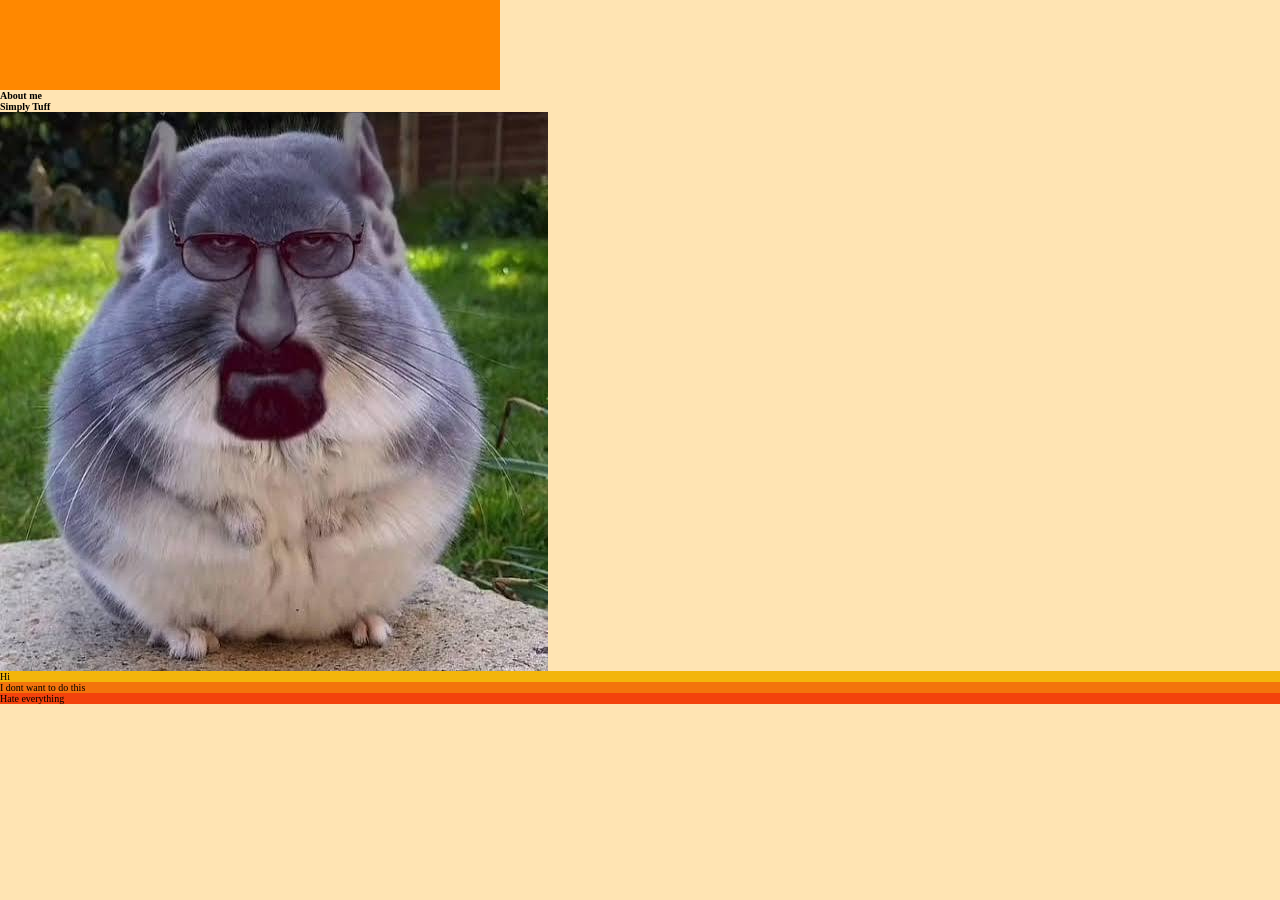
==== tuff.html @ 39dea834 "hi lol What does he even do? 🤔  ^                                                |" ====
<head>
    <meta charset="UTF-8">
    <meta name="viewport" content="width=device-width, initial-scale=1.0">
    <title>Document</title>
    <link rel="stylesheet" href="style.css">
</head>
<body>
    <div></div>
    <div class="card"></div>
    <div class="card" id="test"></div>
    <h1 style="background-color:#7c4d07,">About me</h1>
    <h2>Simply Tuff</h2>
<img src="chinchiller.jpg" alt="">
<p style="background-color:#f3b50c;"> Hi </p>
<p style="background-color:#f3740c;"> I dont want to do this </p>
<p style="background-color:#f3420c;">Hate everything</p>
</body>
</html>
---- style.css ----
html,
body,
* {
    font-size: 10px; 
    box-sizing:border-box;
    margin: 0;
    padding: 0;
}
body {
    background-color: hsl(39, 100%, 85%);
}
div {
    width: 50rem;
    height: 3rem;
    background-color: #ff8800;
    margin: 2.5 rem 5rem;
}
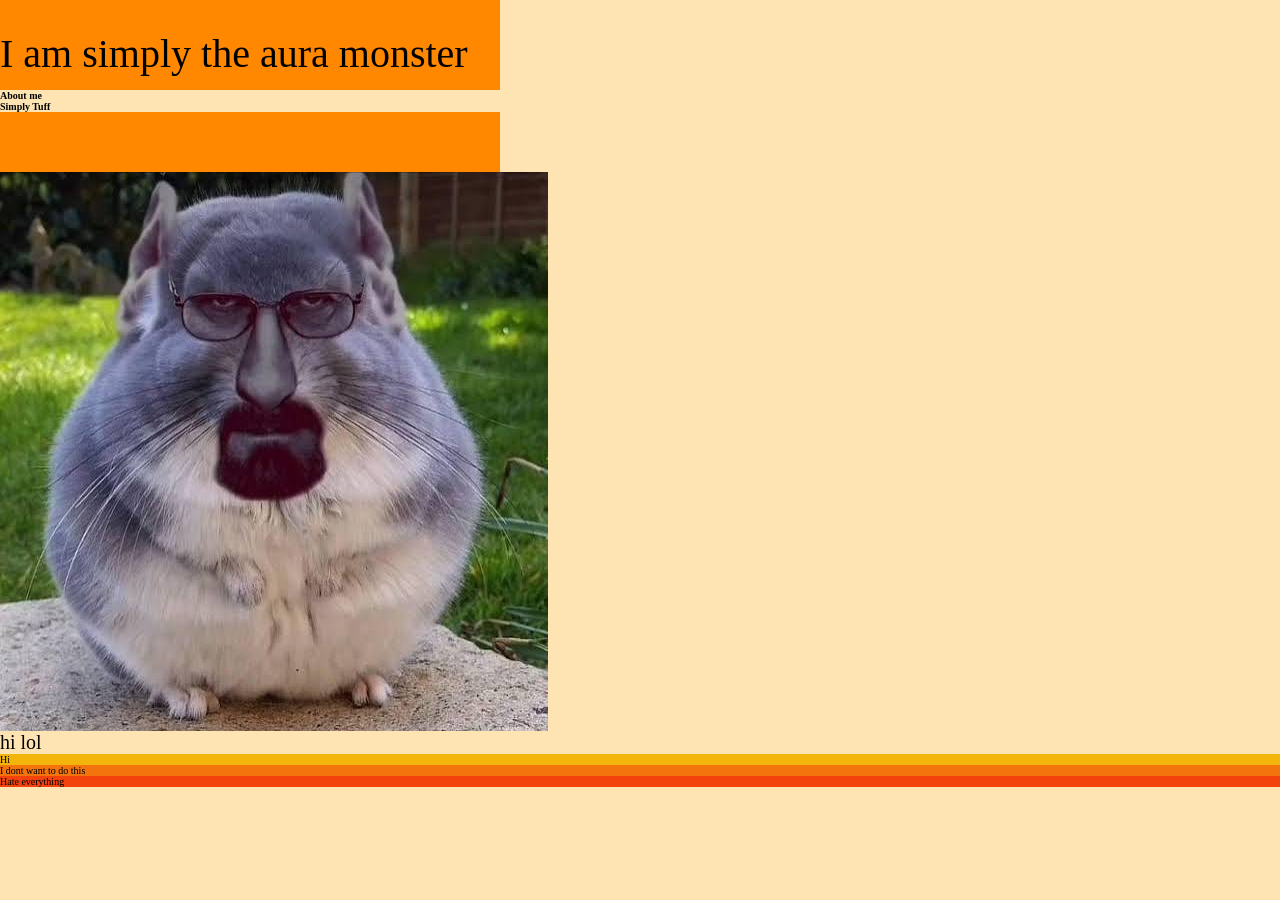
==== commit 8a12a08c: "lol" ====
--- a/tuff.html
+++ b/tuff.html
@@ -8,14 +8,19 @@
 </head>
 <body>
     <div></div>
+    <div class="card"> I am simply the aura monster </div>
+    <div class="card" id="test"></div>
+    <h1>About me</h1>
+    <h2>Simply Tuff</h2>
+<body>
+    <div></div>
     <div class="card"></div>
-    <div class="card" id="test"></div>
-    <h1 style="background-color:#7c4d07,">About me</h1>
-    <h2>Simply Tuff</h2>
+
 <img src="chinchiller.jpg" alt="">
-<p style="background-color:#f3b50c;"> Hi </p>
-<p style="background-color:#f3740c;"> I dont want to do this </p>
-<p style="background-color:#f3420c;">Hate everything</p>
+    <p class="idk"> hi lol </p>
+    <p style="background-color:#f3b50c;"> Hi </p>
+    <p style="background-color:#f3740c;"> I dont want to do this </p>
+    <p style="background-color:#f3420c;"> Hate everything </p>
 </body>
 </html>
 
--- a/style.css
+++ b/style.css
@@ -14,9 +14,13 @@
     height: 3rem;
     background-color: #ff8800;
     margin: 2.5 rem 5rem;
+    font-size: 40px;
 }
 
+.card{
+    display: flex;
+}
 
-
-
-
+.idk{
+    font-size: 20px;
+}
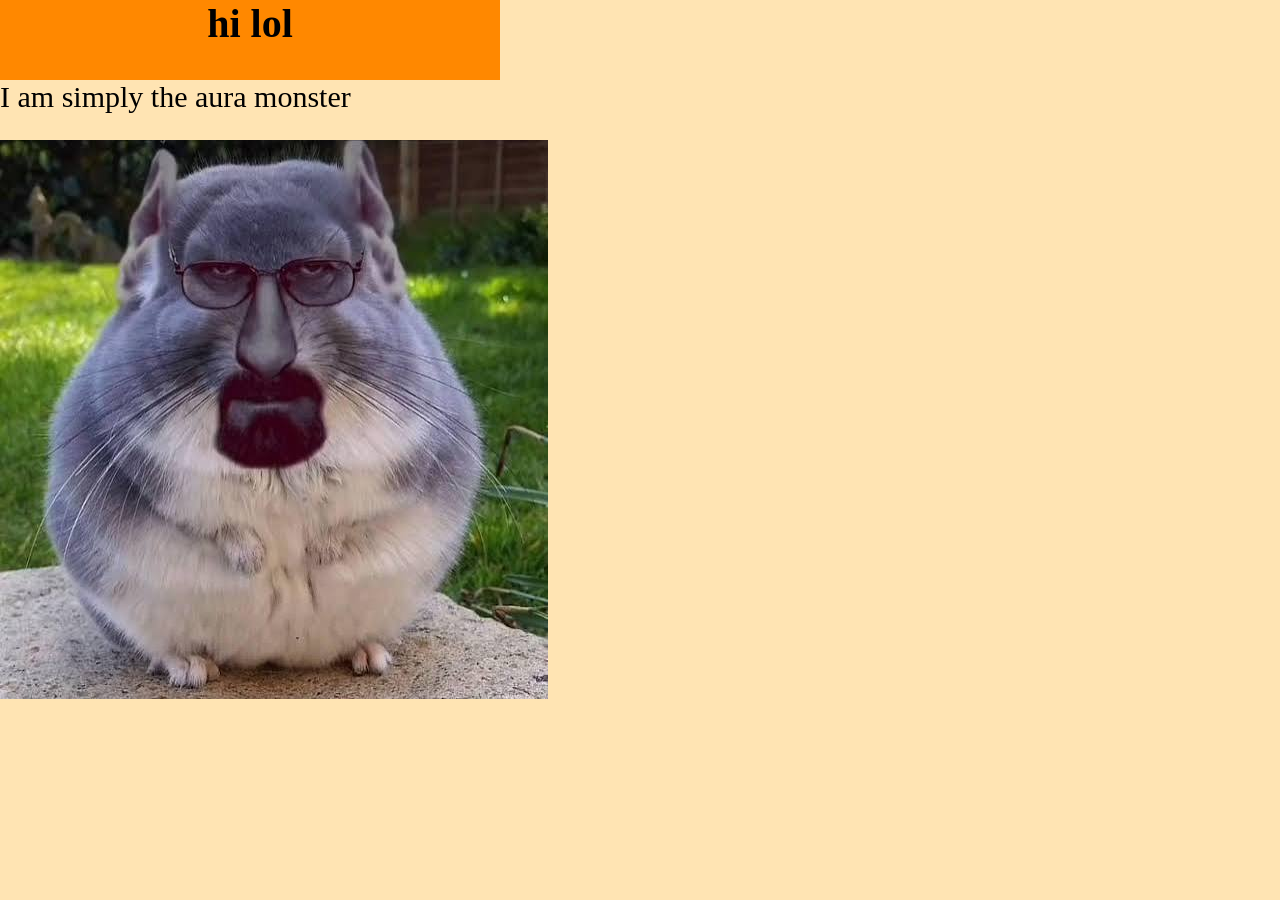
==== commit 4f1b01eb: "T-T help" ====
--- a/tuff.html
+++ b/tuff.html
@@ -6,21 +6,18 @@
     <title>Document</title>
     <link rel="stylesheet" href="style.css">
 </head>
+    <h1 class="hero"> hi lol </h1>
 <body>
     <div></div>
     <div class="card"> I am simply the aura monster </div>
-    <div class="card" id="test"></div>
-    <h1>About me</h1>
-    <h2>Simply Tuff</h2>
+
 <body>
     <div></div>
     <div class="card"></div>
 
 <img src="chinchiller.jpg" alt="">
-    <p class="idk"> hi lol </p>
-    <p style="background-color:#f3b50c;"> Hi </p>
-    <p style="background-color:#f3740c;"> I dont want to do this </p>
-    <p style="background-color:#f3420c;"> Hate everything </p>
+    
+   
 </body>
 </html>
 
--- a/style.css
+++ b/style.css
@@ -9,18 +9,31 @@
 body {
     background-color: hsl(39, 100%, 85%);
 }
-div {
+
+.card{
+    font-size: 30px;
     width: 50rem;
     height: 3rem;
-    background-color: #ff8800;
-    margin: 2.5 rem 5rem;
-    font-size: 40px;
-}
-
-.card{
-    display: flex;
+    background-color: linear-gradient(rgba(5,227,235,0.8), rgb(50,100,70));
 }
 
 .idk{
-    font-size: 20px;
+    font-size: 40px;
+    width: 50rem;
+    height: 8rem;
+    background-color: #ffee00;
+        background-image: linear-gradeient(
+        rgba(5, 227, 235, 0.8)
+        url(Moneky.jpg));
+    margin: 2.5 rem 5rem;
+}
+
+.hero{
+    height:vh;
+    font-size: 40px;
+    width: 50rem;
+    height: 8rem;
+    background-color: #ff8800;
+    margin: 2.5 rem 5rem;
+    text-align: center;
 }
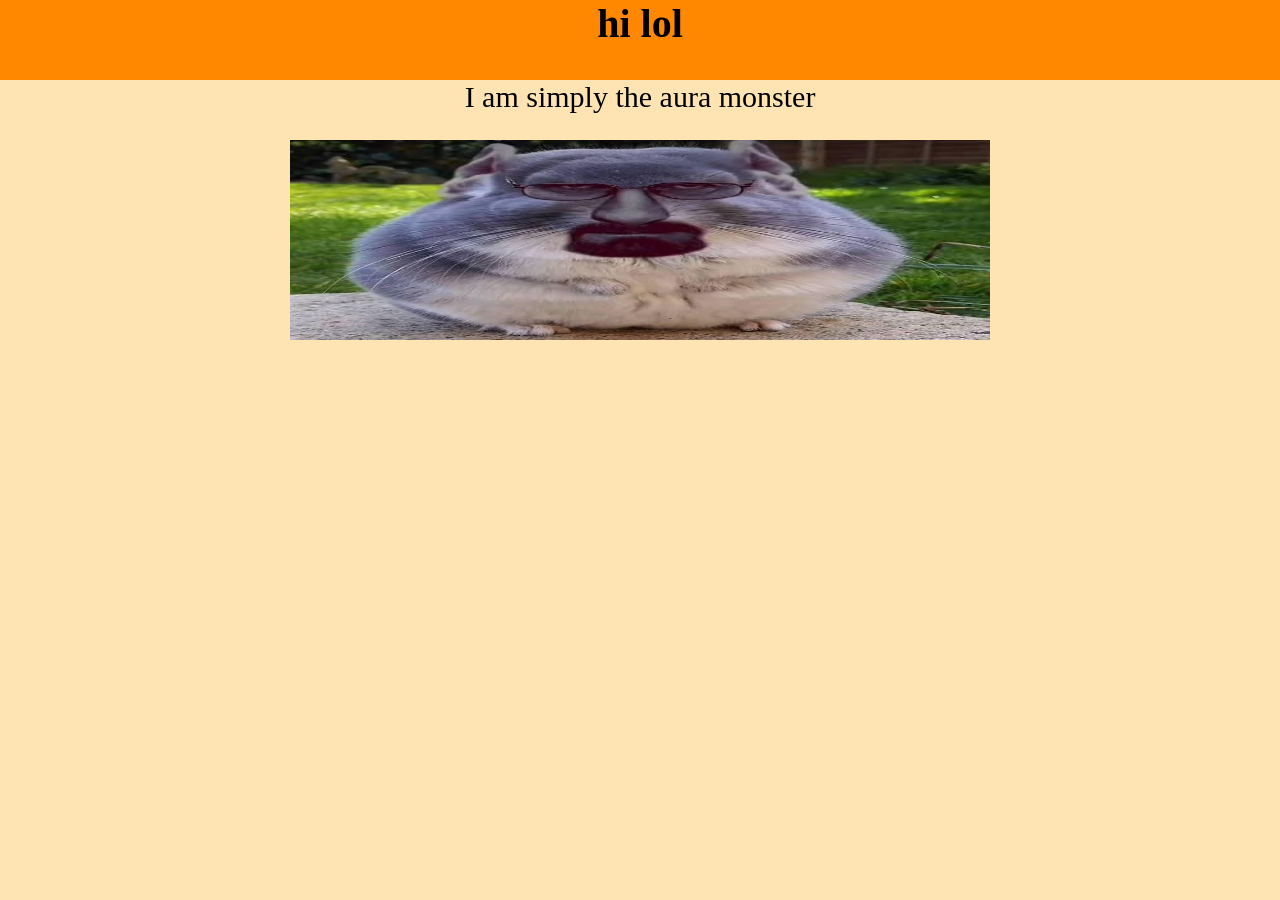
==== commit 0eb603ea: "lol" ====
--- a/tuff.html
+++ b/tuff.html
@@ -11,12 +11,11 @@
     <div></div>
     <div class="card"> I am simply the aura monster </div>
 
-<body>
+<img>
     <div></div>
     <div class="card"></div>
 
-<img src="chinchiller.jpg" alt="">
-    
+<img src="chinchiller.jpg" alt="" width="700" height="200">
    
 </body>
 </html>
--- a/style.css
+++ b/style.css
@@ -5,6 +5,7 @@
     box-sizing:border-box;
     margin: 0;
     padding: 0;
+    text-align: center;
 }
 body {
     background-color: hsl(39, 100%, 85%);
@@ -12,9 +13,9 @@
 
 .card{
     font-size: 30px;
-    width: 50rem;
     height: 3rem;
     background-color: linear-gradient(rgba(5,227,235,0.8), rgb(50,100,70));
+    text-align: center;
 }
 
 .idk{
@@ -26,14 +27,20 @@
         rgba(5, 227, 235, 0.8)
         url(Moneky.jpg));
     margin: 2.5 rem 5rem;
+    text-align: center;
 }
 
 .hero{
     height:vh;
     font-size: 40px;
-    width: 50rem;
     height: 8rem;
     background-color: #ff8800;
     margin: 2.5 rem 5rem;
     text-align: center;
+}
+
+.image{
+    width: 50rem;
+    height: 8rem;
+
 }
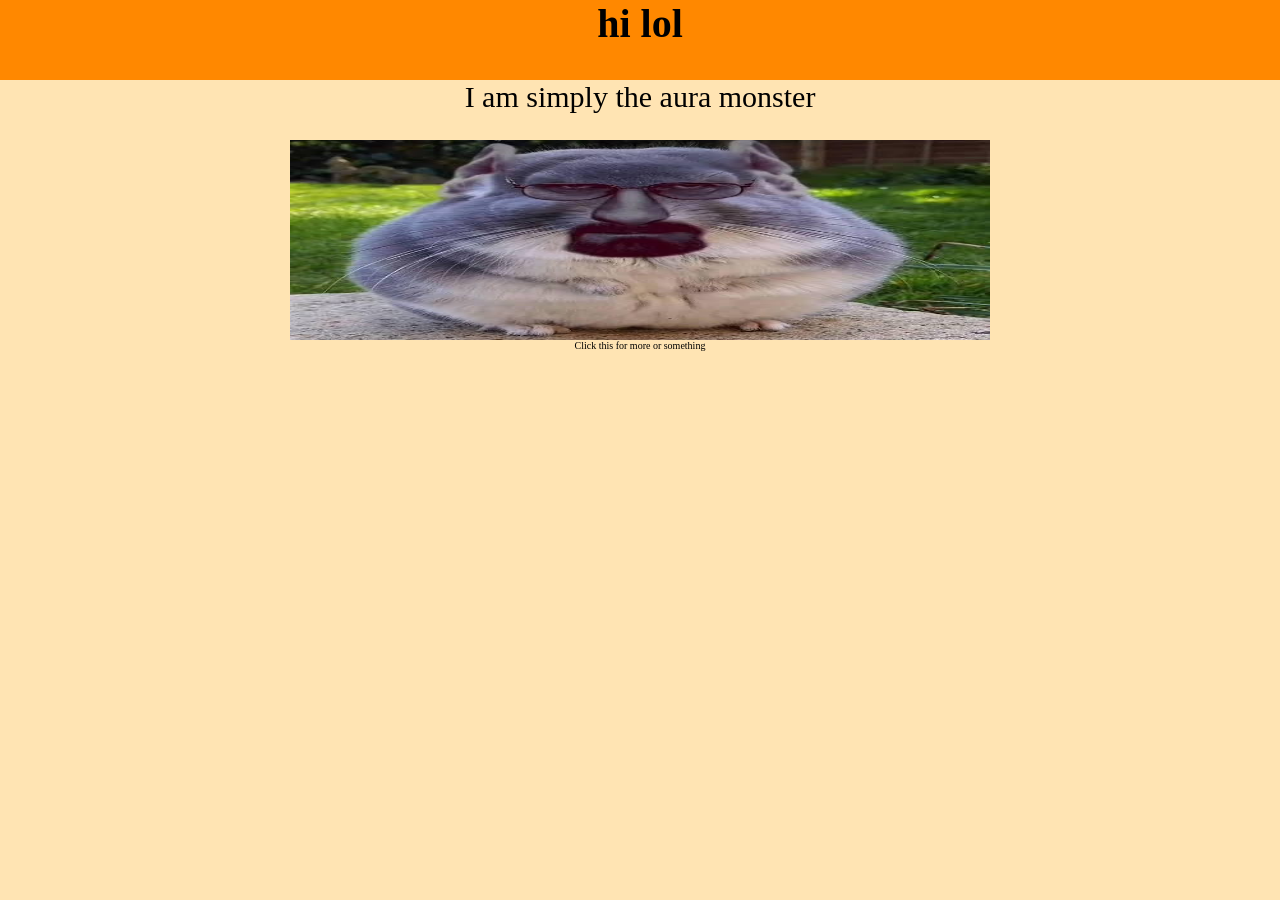
==== commit 5e42db6b: "lol" ====
--- a/tuff.html
+++ b/tuff.html
@@ -17,6 +17,7 @@
 
 <img src="chinchiller.jpg" alt="" width="700" height="200">
    
+<p class="hero_landing">Click this for more or something</p>
 </body>
 </html>
 
--- a/style.css
+++ b/style.css
@@ -43,4 +43,14 @@
     width: 50rem;
     height: 8rem;
 
+}
+
+.hero_landing_button{
+    font-size: 50px;
+    color:blue;
+    text-decoration: underline;
+}
+
+.hero_landing_button:hover{
+
 }
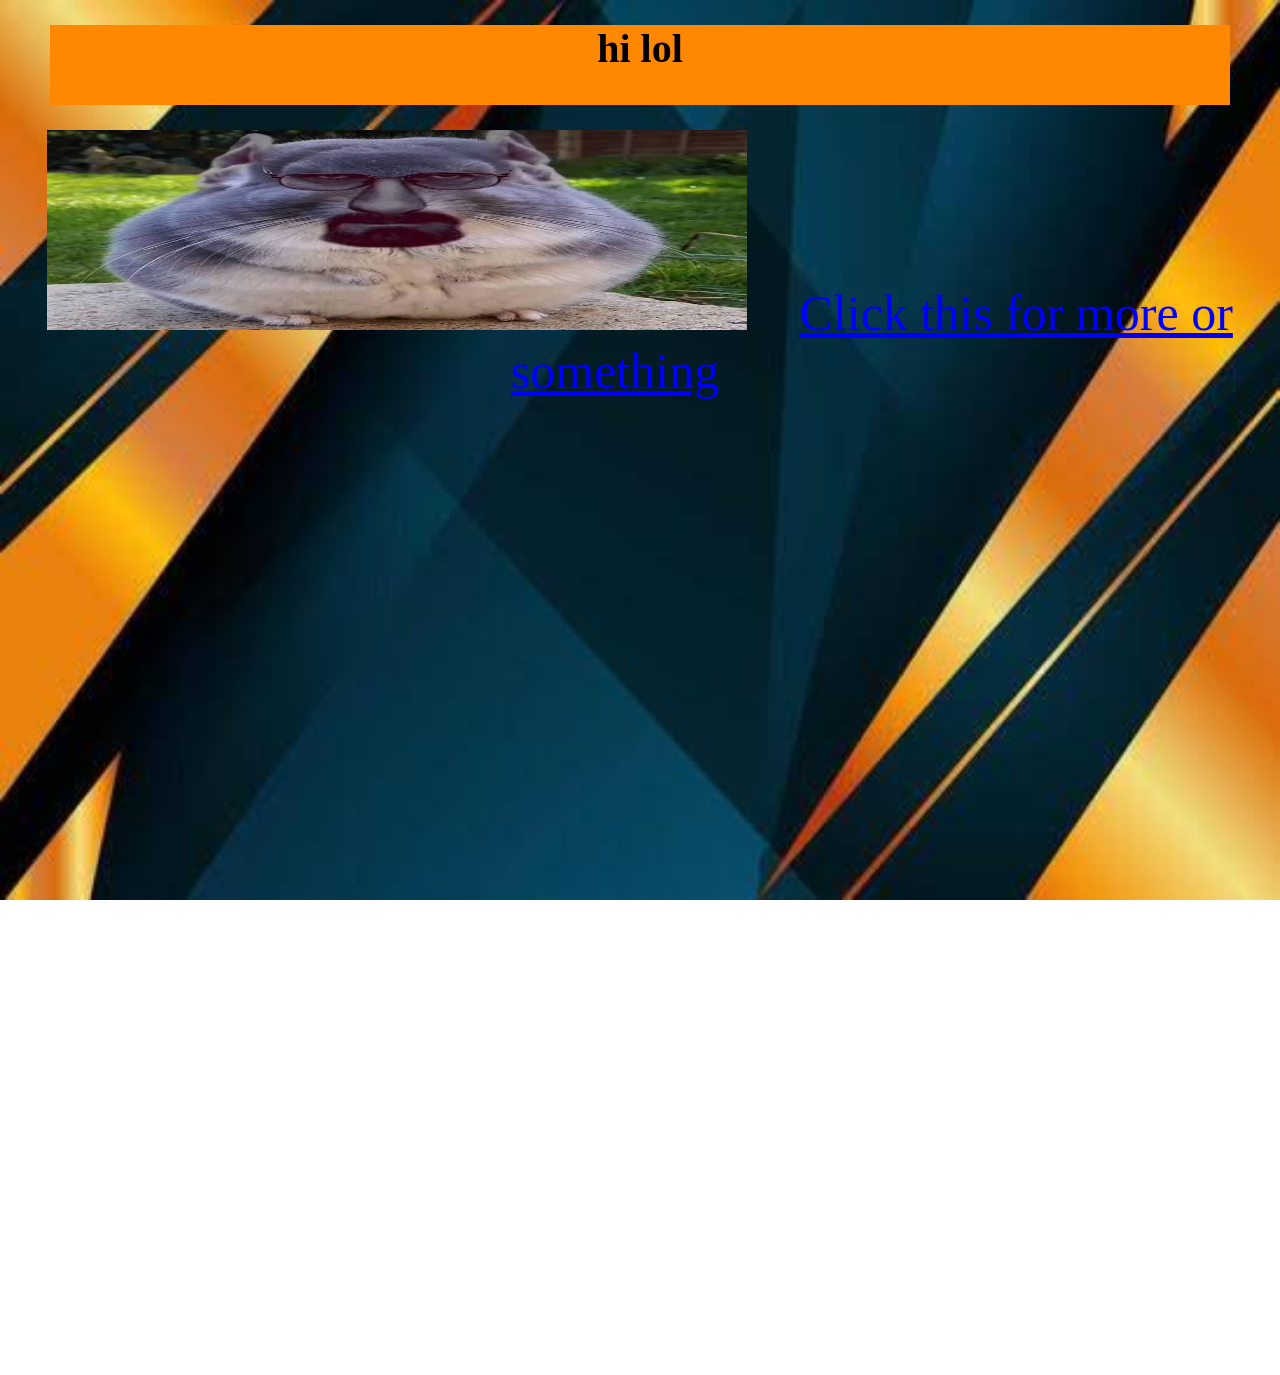
==== commit 19b50d3a: "hi lol" ====
--- a/tuff.html
+++ b/tuff.html
@@ -5,23 +5,21 @@
     <meta name="viewport" content="width=device-width, initial-scale=1.0">
     <title>Document</title>
     <link rel="stylesheet" href="style.css">
+
+    <link rel="preconnect" href="https://fonts.googleapis.com">
+    <link rel="preconnect" href="https://fonts.gstatic.com" crossorigin>
+    <link href="https://fonts.googleapis.com/css2?family=Tangerine:wght@400;700&display=swap" rel="stylesheet">
+
 </head>
     <h1 class="hero"> hi lol </h1>
 <body>
-    <div></div>
-    <div class="card"> I am simply the aura monster </div>
-
+    
 <img>
     <div></div>
-    <div class="card"></div>
+    <div class="tangerine-regular"></div>
 
 <img src="chinchiller.jpg" alt="" width="700" height="200">
    
-<p class="hero_landing">Click this for more or something</p>
+<a href="nextPage.html" class="hero_landing_button">Click this for more or something</a>
 </body>
 </html>
-
-
-
-
-
--- a/style.css
+++ b/style.css
@@ -8,7 +8,12 @@
     text-align: center;
 }
 body {
-    background-color: hsl(39, 100%, 85%);
+    background-image: url(TuffBackground.jpg);
+    background-repeat: no-repeat;
+    background-attachment: fixed;
+    background-position: center center;
+    background-size: 100vw 100vh;
+    min-height: 150vh;
 }
 
 .card{
@@ -35,7 +40,7 @@
     font-size: 40px;
     height: 8rem;
     background-color: #ff8800;
-    margin: 2.5 rem 5rem;
+    margin: 2.5rem 5rem;
     text-align: center;
 }
 
@@ -46,11 +51,28 @@
 }
 
 .hero_landing_button{
+    margin: 2.5rem 5rem;
+    justify-self: center;
+    width: 70rem;
     font-size: 50px;
     color:blue;
     text-decoration: underline;
+
+    cursor: pointer;
 }
 
 .hero_landing_button:hover{
+    background-color: #5d82aa;;
+}
 
+.tangerine-regular {
+  font-family: "Tangerine", cursive;
+  font-weight: 400;
+  font-style: normal;
+}
+
+.tangerine-bold {
+  font-family: "Tangerine", cursive;
+  font-weight: 700;
+  font-style: normal;
 }
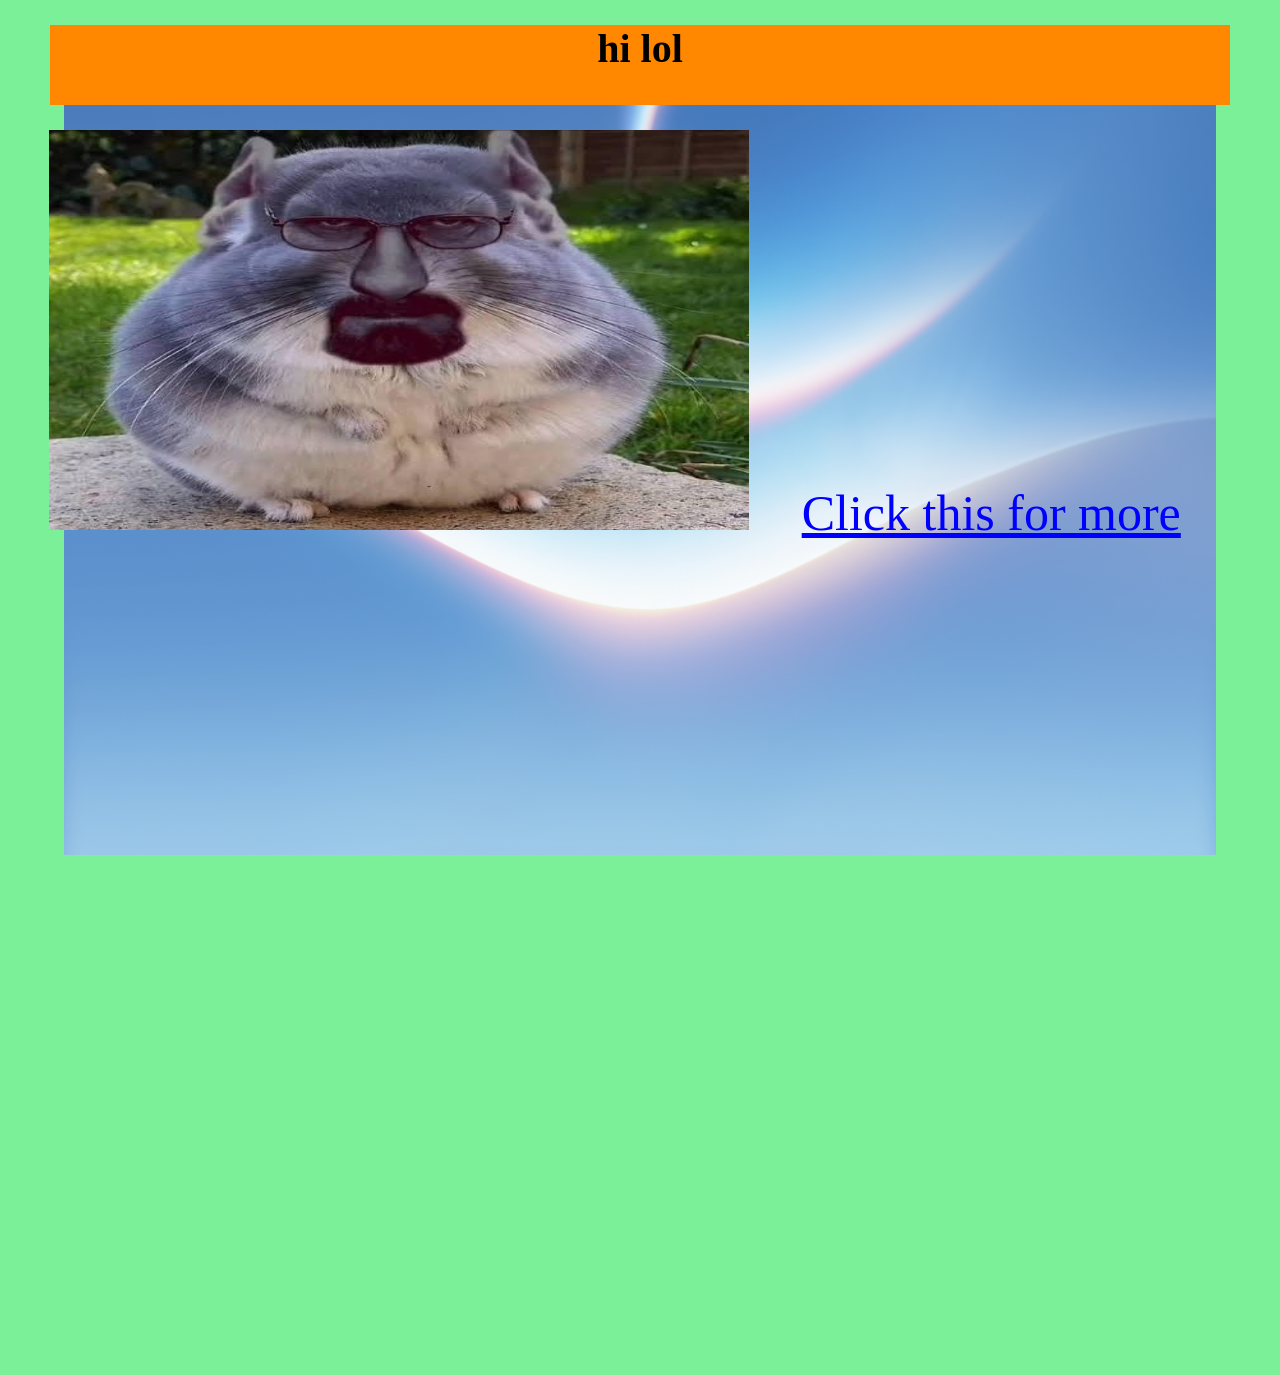
==== commit 6ecfb7eb: "." ====
--- a/tuff.html
+++ b/tuff.html
@@ -18,8 +18,9 @@
     <div></div>
     <div class="tangerine-regular"></div>
 
-<img src="chinchiller.jpg" alt="" width="700" height="200">
-   
-<a href="nextPage.html" class="hero_landing_button">Click this for more or something</a>
+<img src="chinchiller.jpg" alt="" width="700" height="400">
+
+
+<a href="nextPage.html" class="hero_landing_button">Click this for more</a>
 </body>
 </html>
--- a/style.css
+++ b/style.css
@@ -7,13 +7,23 @@
     padding: 0;
     text-align: center;
 }
+body{
+
+    background-image: url(AppleLogo.png);
+    background-repeat: no-repeat;
+    background-attachment: scroll;
+    background-size: 90vw 90vh;
+    background-position: top center;
+}
 body {
-    background-image: url(TuffBackground.jpg);
+    
     background-repeat: no-repeat;
     background-attachment: fixed;
     background-position: center center;
-    background-size: 100vw 100vh;
     min-height: 150vh;
+    background-attachment: fixed;
+    background-color: #7cf099;
+
 }
 
 .card{
@@ -24,7 +34,7 @@
 }
 
 .idk{
-    font-size: 40px;
+    font-size: 40px;    
     width: 50rem;
     height: 8rem;
     background-color: #ffee00;
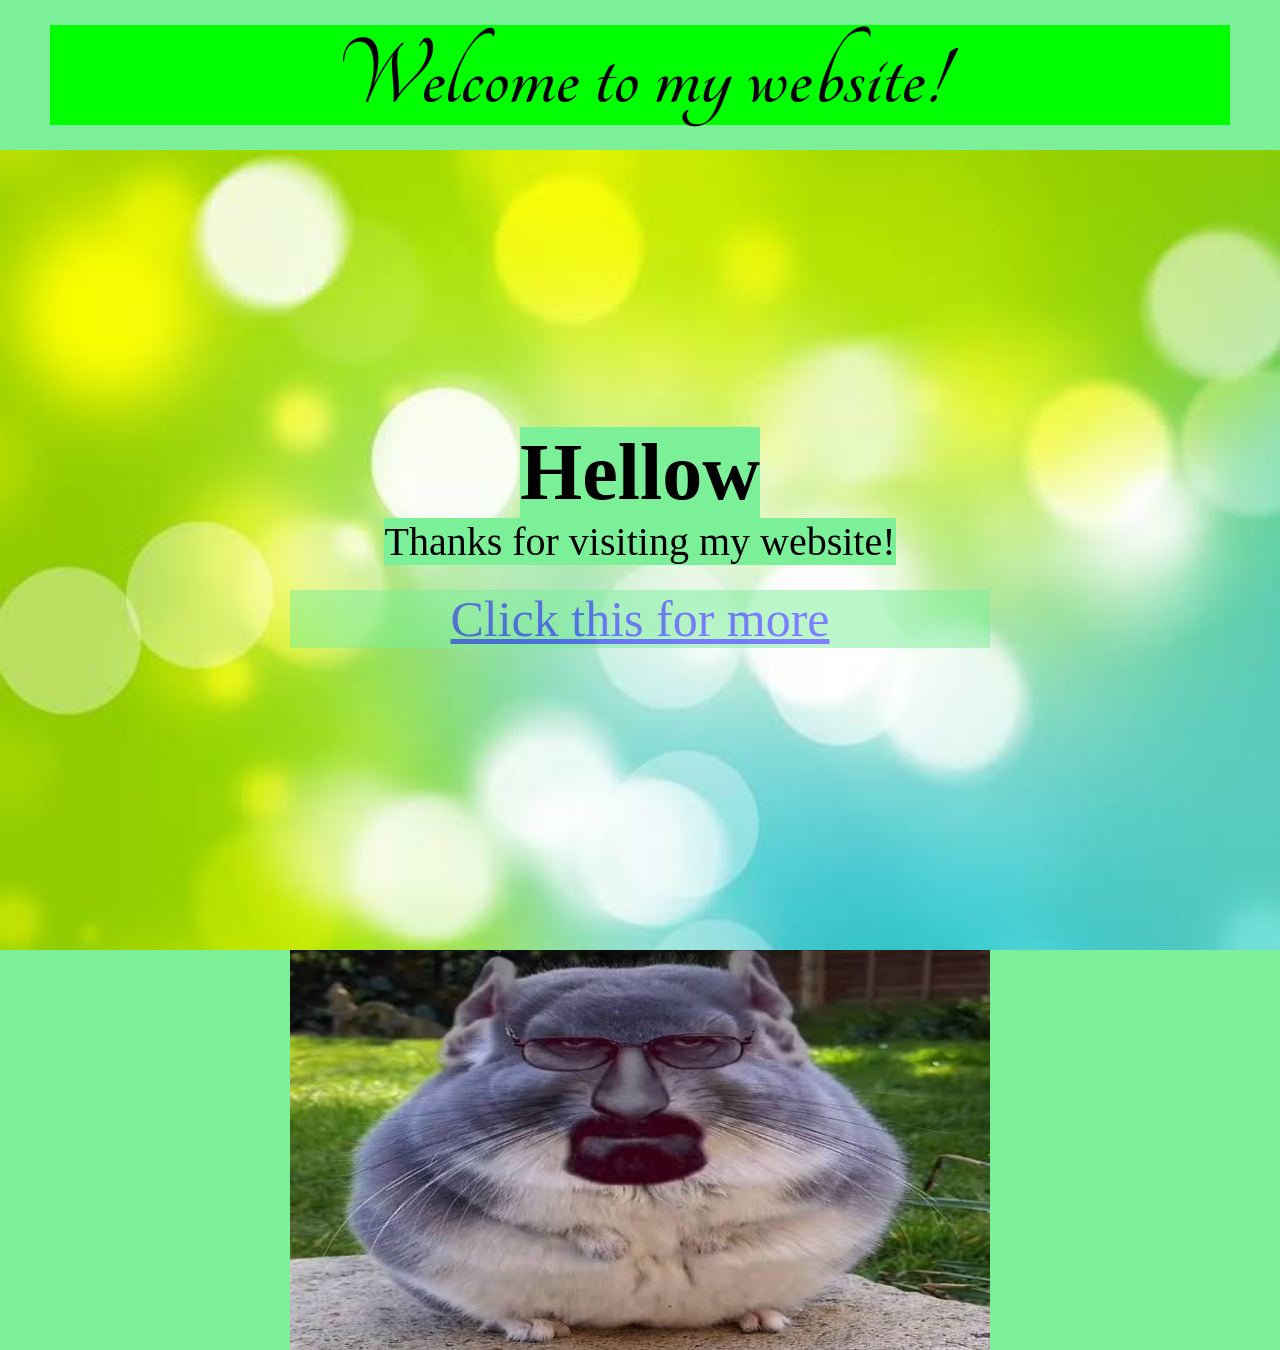
==== commit 166c46de: "Help This took me way longer than it should have, especially seeing that it is 11:41 pm. HOLY S### I" ====
--- a/tuff.html
+++ b/tuff.html
@@ -11,16 +11,17 @@
     <link href="https://fonts.googleapis.com/css2?family=Tangerine:wght@400;700&display=swap" rel="stylesheet">
 
 </head>
-    <h1 class="hero"> hi lol </h1>
 <body>
     
-<img>
-    <div></div>
-    <div class="tangerine-regular"></div>
+    <h1 class="hero"> Welcome to my website! </h1>
 
-<img src="chinchiller.jpg" alt="" width="700" height="400">
+    <div class="backdrop">
+        <h1>Hellow</h1>
+        <p>Thanks for visiting my website!</p>
+        <a href="nextPage.html" class="hero_landing_button">Click this for more</a>
+    </div>
 
+    <img src="chinchiller.jpg" alt="" width="700" height="400">
 
-<a href="nextPage.html" class="hero_landing_button">Click this for more</a>
 </body>
 </html>
--- a/style.css
+++ b/style.css
@@ -6,58 +6,36 @@
     margin: 0;
     padding: 0;
     text-align: center;
-}
-body{
 
-    background-image: url(AppleLogo.png);
-    background-repeat: no-repeat;
-    background-attachment: scroll;
-    background-size: 90vw 90vh;
-    background-position: top center;
-}
-body {
-    
-    background-repeat: no-repeat;
-    background-attachment: fixed;
-    background-position: center center;
-    min-height: 150vh;
-    background-attachment: fixed;
     background-color: #7cf099;
-
 }
 
-.card{
-    font-size: 30px;
-    height: 3rem;
-    background-color: linear-gradient(rgba(5,227,235,0.8), rgb(50,100,70));
-    text-align: center;
-}
-
-.idk{
-    font-size: 40px;    
-    width: 50rem;
-    height: 8rem;
-    background-color: #ffee00;
-        background-image: linear-gradeient(
-        rgba(5, 227, 235, 0.8)
-        url(Moneky.jpg));
-    margin: 2.5 rem 5rem;
-    text-align: center;
+.StandardText{
+    font-size: 80px;
 }
 
 .hero{
-    height:vh;
-    font-size: 40px;
-    height: 8rem;
-    background-color: #ff8800;
-    margin: 2.5rem 5rem;
+    
+    font-size: 100px;
+    height: 10rem;
+    background-color: #00ff00;
+    margin: 2.5rem 5rem;    
     text-align: center;
+    font-family: "Tangerine", cursive;
+    font-weight: 700;
+    font-style: normal;
+
+    opacity: 0;
+    animation: fadeIn 2.5s ease-in-out forwards; 
 }
 
-.image{
-    width: 50rem;
-    height: 8rem;
-
+@keyframes fadeIn {
+  from {
+    opacity: 0;
+  }
+  to {
+    opacity: 1;
+  }
 }
 
 .hero_landing_button{
@@ -69,10 +47,15 @@
     text-decoration: underline;
 
     cursor: pointer;
+
+    opacity: 0.5;
+    transition: opacity 0.3s ease-in-out;
 }
 
+
 .hero_landing_button:hover{
-    background-color: #5d82aa;;
+    background-color: #5d82aa;
+    opacity: 1;
 }
 
 .tangerine-regular {
@@ -85,4 +68,28 @@
   font-family: "Tangerine", cursive;
   font-weight: 700;
   font-style: normal;
-}+}
+
+
+.backdrop {
+    height: 80rem;
+    width: 100%;
+
+
+    background-image: url("GreenBG.jpg");
+    background-size: cover;
+    background-position: center;
+    background-repeat: no-repeat;
+
+    display: flex;
+    flex-direction: column;
+    justify-content: center;
+    align-items: center;
+}
+.backdrop h1{
+    font-size: 80px;
+}
+
+.backdrop p{
+    font-size: 40px;
+}
